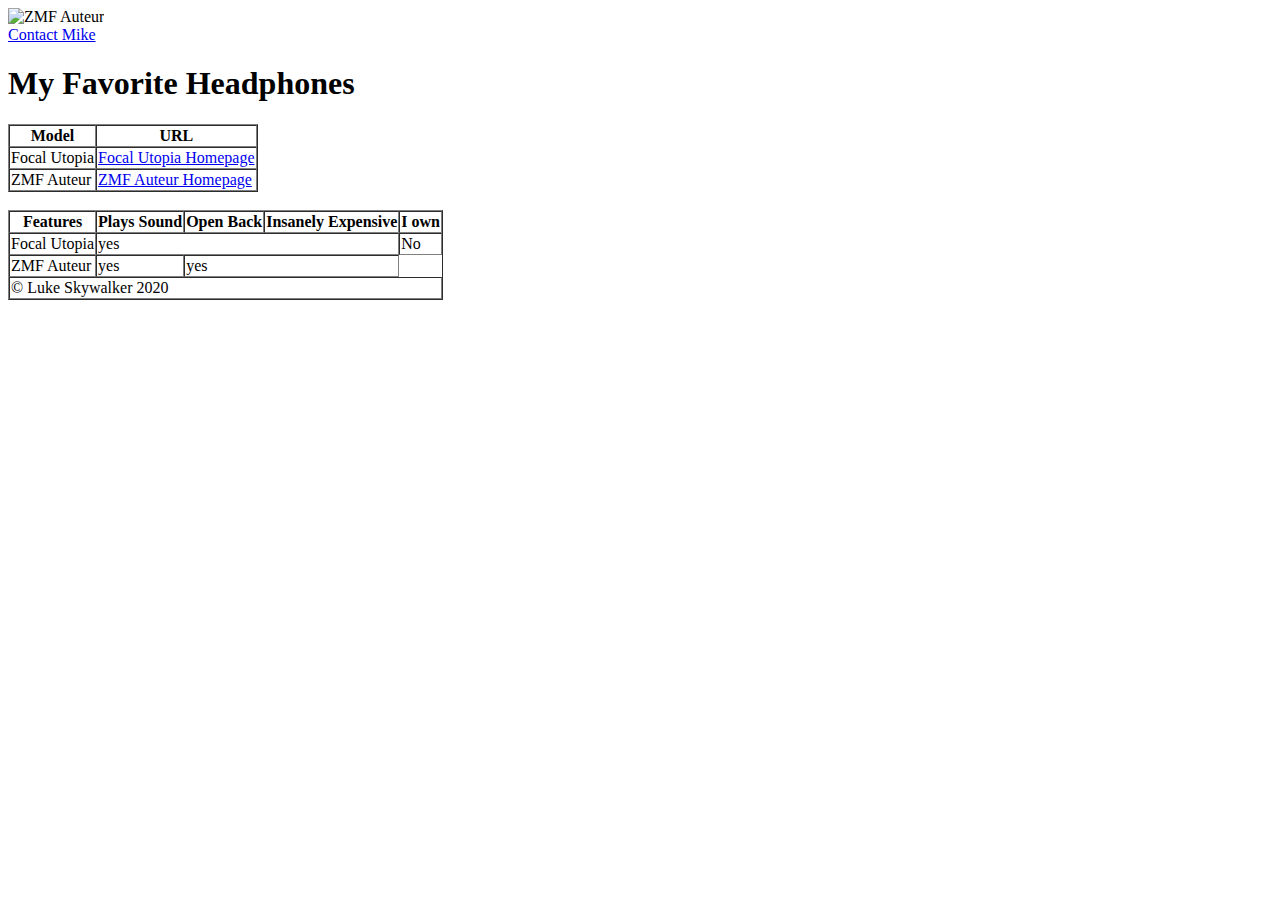
==== activity-2-demo/index.html @ edb5f1e9 "Completed Activity 2" ====
<!DOCTYPE html>
<html lang="en">
<head>
  <meta charset="UTF-8">
  <meta name="viewport" content="width=device-width, initial-scale=1.0">
  <title>Activity 2</title>
</head>
<body>
  <img src="zmf-auteur.jpg" alt="ZMF Auteur" width="200" height="200">
  <br>
  <a href="mailto:mike@fake.com">Contact Mike</a>
  <h1>My Favorite Headphones</h1>
  <!-- Simple Table -->
  <table id="simple-table" border="1" cellspacing="0">
    <tr>
      <th>Model</th>
      <th>URL</th>
    </tr>
    <tr>
      <td>Focal Utopia</td>
      <td>
        <a href="https://www.focal.com/en/headphones-0/headphones/for-home/utopia">Focal Utopia Homepage</a>
      </td>
    </tr>
    <tr>
      <td>ZMF Auteur</td>
      <td>
        <a href="https://www.zmfheadphones.com/zmf-originals/zmf-auteur">ZMF Auteur Homepage</a>
      </td>
    </tr>
  </table>
  <br>
  <!-- Complex Table -->
  <table id="complex-table" border="1" cellspacing="0">
    <thead>
      <tr>
        <th>Features</th>
        <th scope="column">Plays Sound</th>
        <th scope="column">Open Back</th>
        <th scope="column">Insanely Expensive</th>
        <th scope="column">I own</th>
      </tr>
    </thead>
    <tbody>
      <tr>
        <td scope="row">Focal Utopia</td>
        <td colspan="3">yes</td>
        <td>No</td>
      </tr>
      <tr>
        <td>ZMF Auteur</td>
        <td>yes</td>
        <td colspan="2">yes</td>
      </tr>
    </tbody>
    <tfoot>
      <td colspan="5">&copy; Luke Skywalker 2020</td>
    </tfoot>
  </table>
</body>
</html>
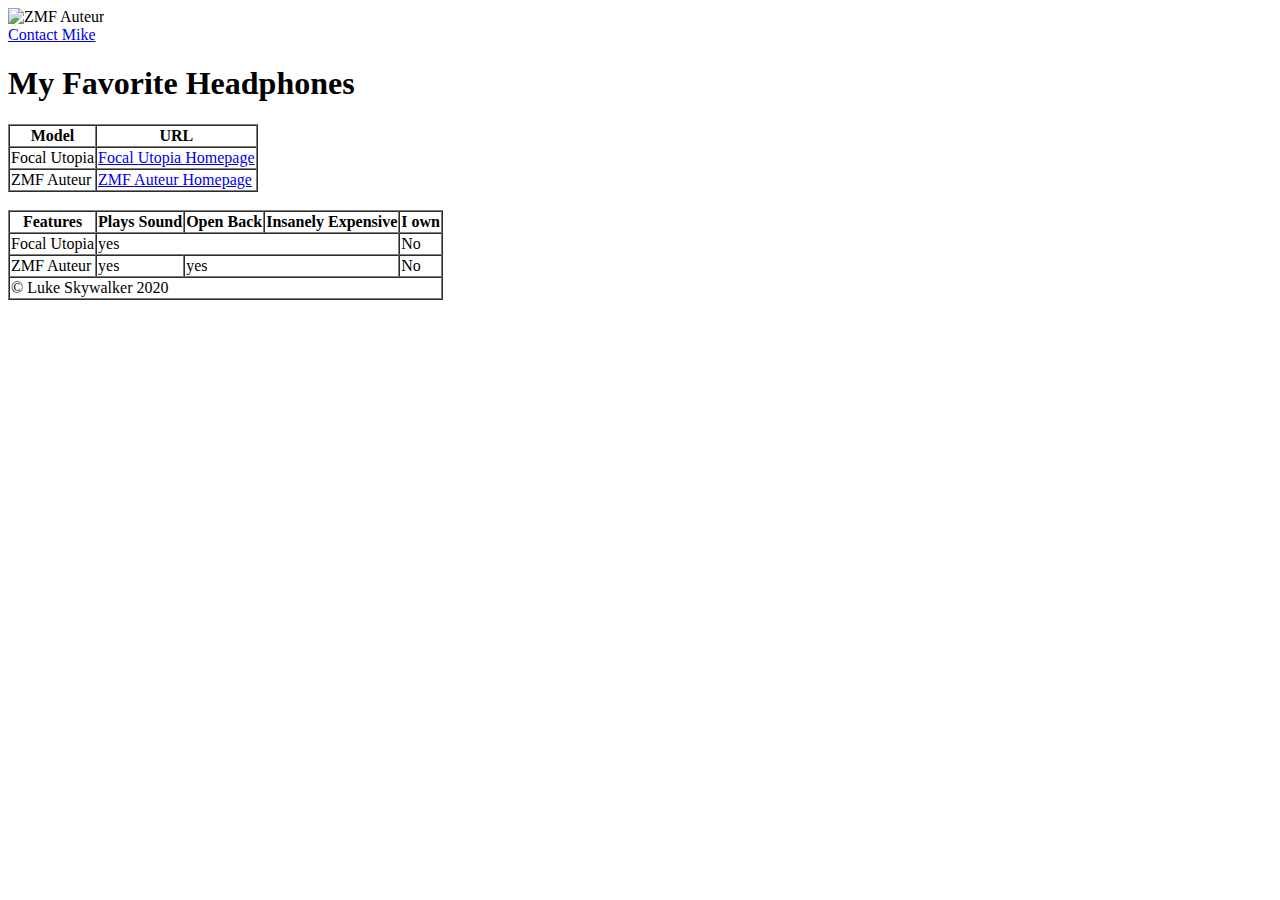
==== commit 6cc627f8: "Completed Activity 2" ====
--- a/activity-2-demo/index.html
+++ b/activity-2-demo/index.html
@@ -3,7 +3,7 @@
 <head>
   <meta charset="UTF-8">
   <meta name="viewport" content="width=device-width, initial-scale=1.0">
-  <title>Activity 2</title>
+  <title>My Favorite Headphones</title>
 </head>
 <body>
   <img src="zmf-auteur.jpg" alt="ZMF Auteur" width="200" height="200">
@@ -18,28 +18,22 @@
     </tr>
     <tr>
       <td>Focal Utopia</td>
-      <td>
-        <a href="https://www.focal.com/en/headphones-0/headphones/for-home/utopia">Focal Utopia Homepage</a>
-      </td>
+      <td><a href="https://www.focal.com/headphones/utopia/" target="_blank">Focal Utopia Homepage</a></td>
     </tr>
     <tr>
       <td>ZMF Auteur</td>
-      <td>
-        <a href="https://www.zmfheadphones.com/zmf-originals/zmf-auteur">ZMF Auteur Homepage</a>
-      </td>
+      <td><a href="https://www.zmfheadphones.com/zmf-originals/zmf-auteur">ZMF Auteur Homepage</a></td>
     </tr>
   </table>
   <br>
   <!-- Complex Table -->
   <table id="complex-table" border="1" cellspacing="0">
     <thead>
-      <tr>
-        <th>Features</th>
-        <th scope="column">Plays Sound</th>
-        <th scope="column">Open Back</th>
-        <th scope="column">Insanely Expensive</th>
-        <th scope="column">I own</th>
-      </tr>
+      <th>Features</th>
+      <th scope="column">Plays Sound</th>
+      <th scope="column">Open Back</th>
+      <th scope="column">Insanely Expensive</th>
+      <th scope="column">I own</th>
     </thead>
     <tbody>
       <tr>
@@ -48,9 +42,10 @@
         <td>No</td>
       </tr>
       <tr>
-        <td>ZMF Auteur</td>
+        <td scope="row">ZMF Auteur</td>
         <td>yes</td>
         <td colspan="2">yes</td>
+        <td>No</td>
       </tr>
     </tbody>
     <tfoot>
